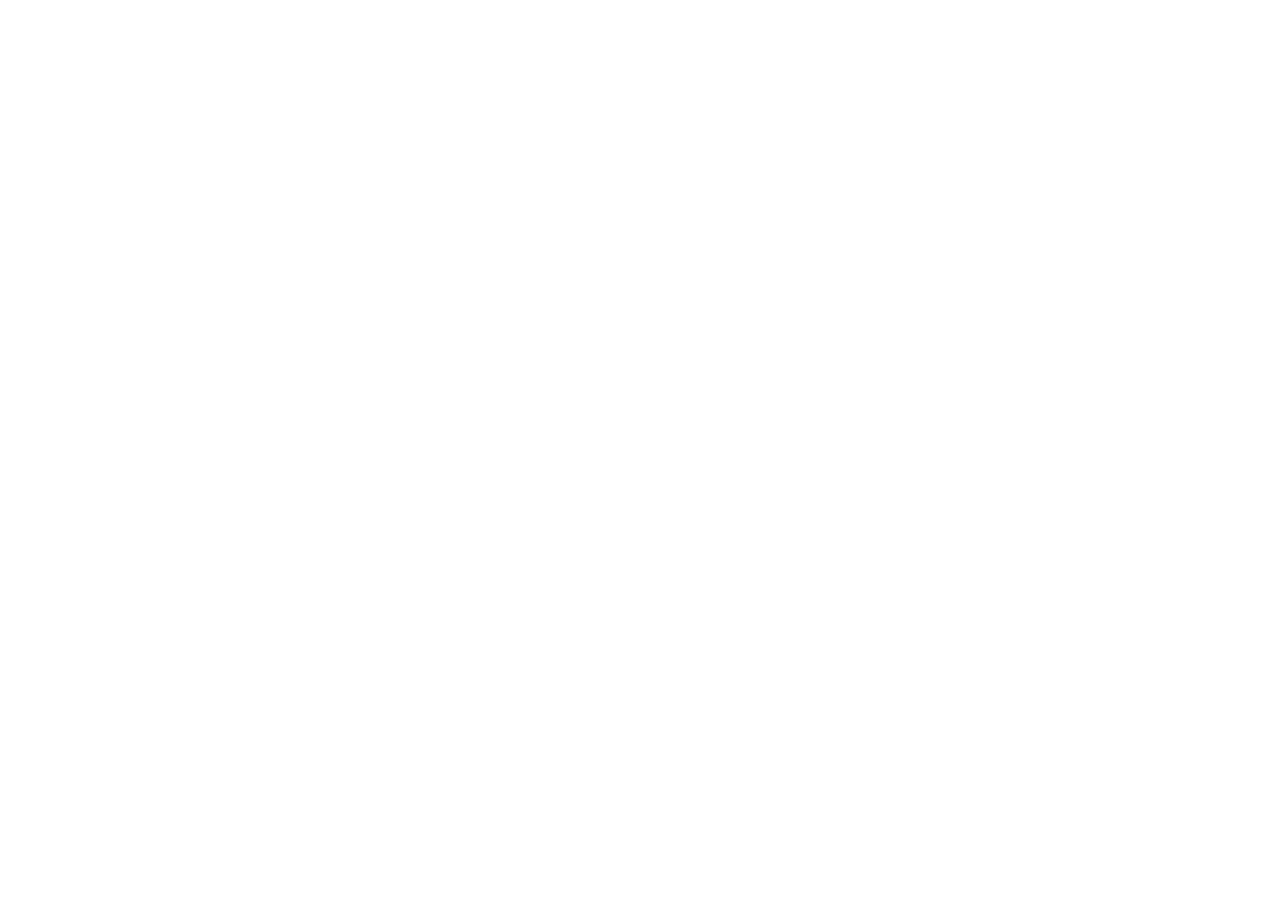
==== index.html @ 871f180e "First commit" ====
<!DOCTYPE html>
<html lang="en">
<head>
    <meta charset="UTF-8">
    <meta name="viewport" content="width=device-width, initial-scale=1.0">
    <meta http-equiv="X-UA-Compatible" content="ie=edge">
    <title>Document</title>
</head>
<body>
    
</body>
</html>
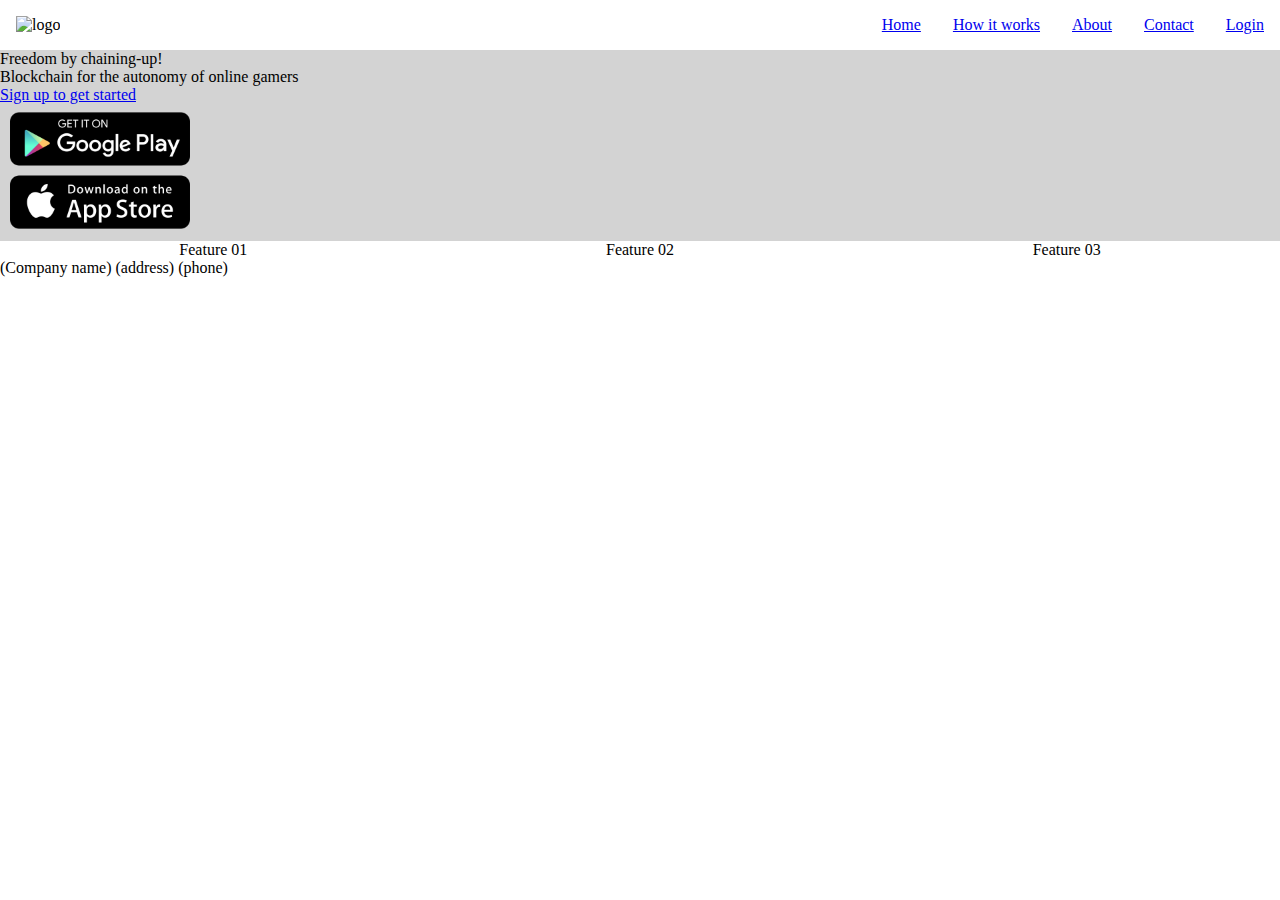
==== commit 5fc06694: "New pages" ====
--- a/index.html
+++ b/index.html
@@ -4,9 +4,53 @@
     <meta charset="UTF-8">
     <meta name="viewport" content="width=device-width, initial-scale=1.0">
     <meta http-equiv="X-UA-Compatible" content="ie=edge">
+    <link rel="stylesheet" href="css/general.css">
+    <link rel="stylesheet" href="css/index.css">
     <title>Document</title>
 </head>
 <body>
-    
+    <header></header>
+    <nav id="nav-bar" class="nav-bar">
+        <ul>
+            <li class="nav-logo"><img src="#" alt="logo"></li>
+            <li><a href="index.html">Home</a></li>
+            <li><a href="howItWorks.html">How it works</a></li>
+            <li><a href="about.html">About</a></li>
+            <li><a href="contact.html">Contact</a></li>
+            <li><a href="login.html">Login</a></li>
+        </ul>
+    </nav>
+    <main>
+        <section id="main-description" class="section-odd">
+            <p>Freedom by chaining-up!</p>
+            <p>Blockchain for the autonomy of online gamers</p>
+            <div><a href="login.html">Sign up to get started</a></div>
+            <div class="badges">
+                <img src="img/apple-app-store-travel-awards-globestamp-7.png" alt="">
+            </div>
+        </section>
+        <section id="top-features" class="top-features">
+            <div>Feature 01</div>
+            <div>Feature 02</div>
+            <div>Feature 03</div>
+        </section>
+        <section id="permission" class="section-odd">
+            
+        </section>
+        <section id="consensus">
+            
+        </section>
+        <section id="hyperledger" class="section-odd">
+            
+        </section>
+    </main>
+    <footer id="footer">
+        <div class="footer-container">
+
+        </div>
+        <div class="company-info">
+            <p>(Company name) (address) (phone)</p>     
+        </div>
+    </footer>
 </body>
 </html>--- a/css/general.css
+++ b/css/general.css
@@ -0,0 +1,22 @@
+* {
+    margin: 0;
+    padding: 0;
+}
+
+.nav-bar {
+    position: static;
+}
+
+.nav-bar > ul {
+    display: flex;
+    flex-direction: row;
+    list-style-type: none;
+}
+
+.nav-bar > ul > li {
+    margin: 1em;
+}
+
+.nav-logo {
+    flex: 1;
+}--- a/css/index.css
+++ b/css/index.css
@@ -0,0 +1,16 @@
+.badges > img {
+    width: 200px;
+}
+
+.section-odd {
+    background-color: lightgray;
+}
+
+.top-features {
+    display: flex;
+    text-align: center;
+}
+
+.top-features > div {
+    flex-grow: 1;
+}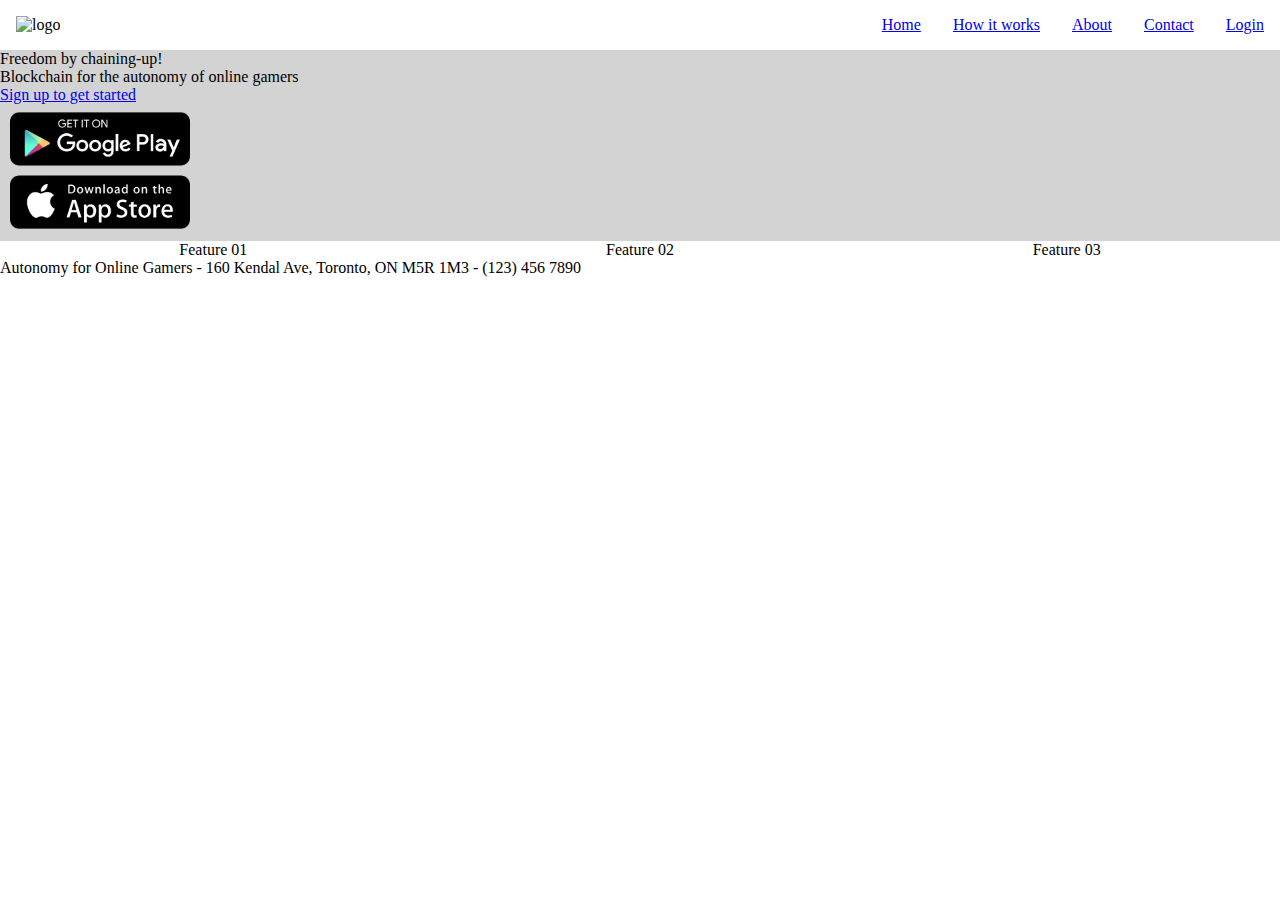
==== commit db410c24: "Update login and signup" ====
--- a/index.html
+++ b/index.html
@@ -13,18 +13,18 @@
     <nav id="nav-bar" class="nav-bar">
         <ul>
             <li class="nav-logo"><img src="#" alt="logo"></li>
-            <li><a href="index.html">Home</a></li>
-            <li><a href="howItWorks.html">How it works</a></li>
-            <li><a href="about.html">About</a></li>
-            <li><a href="contact.html">Contact</a></li>
-            <li><a href="login.html">Login</a></li>
+            <li class="nav-link"><a href="index.html">Home</a></li>
+            <li class="nav-link"><a href="howItWorks.html">How it works</a></li>
+            <li class="nav-link"><a href="about.html">About</a></li>
+            <li class="nav-link"><a href="contact.html">Contact</a></li>
+            <li class="nav-link"><a href="login.html">Login</a></li>
         </ul>
     </nav>
     <main>
         <section id="main-description" class="section-odd">
             <p>Freedom by chaining-up!</p>
             <p>Blockchain for the autonomy of online gamers</p>
-            <div><a href="login.html">Sign up to get started</a></div>
+            <div><a href="signup.html">Sign up to get started</a></div>
             <div class="badges">
                 <img src="img/apple-app-store-travel-awards-globestamp-7.png" alt="">
             </div>
@@ -34,22 +34,10 @@
             <div>Feature 02</div>
             <div>Feature 03</div>
         </section>
-        <section id="permission" class="section-odd">
-            
-        </section>
-        <section id="consensus">
-            
-        </section>
-        <section id="hyperledger" class="section-odd">
-            
-        </section>
     </main>
     <footer id="footer">
-        <div class="footer-container">
-
-        </div>
         <div class="company-info">
-            <p>(Company name) (address) (phone)</p>     
+            <p>Autonomy for Online Gamers - 160 Kendal Ave, Toronto, ON M5R 1M3 - (123) 456 7890</p>     
         </div>
     </footer>
 </body>
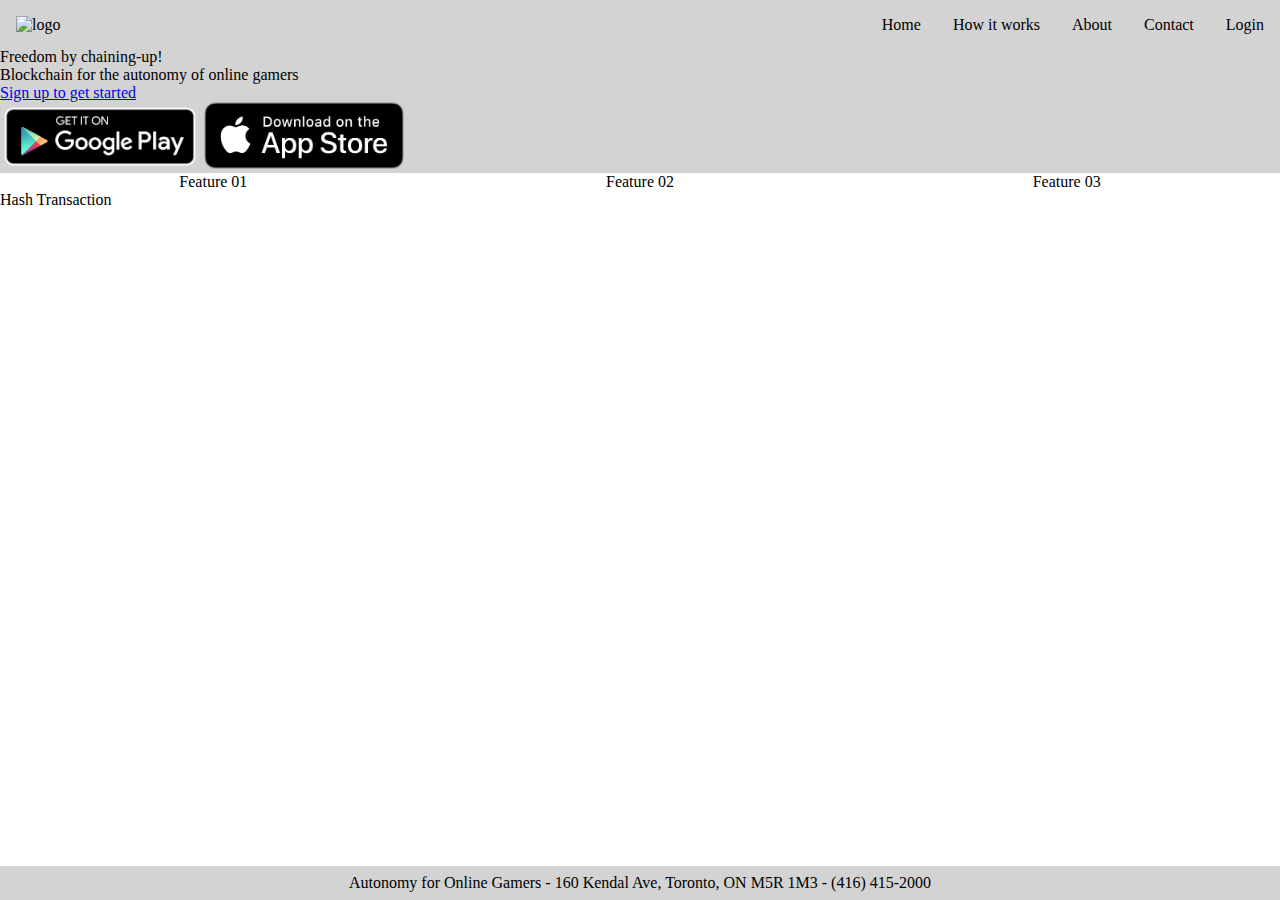
==== commit e8a5a1a2: "Update Hash Function" ====
--- a/index.html
+++ b/index.html
@@ -4,29 +4,31 @@
     <meta charset="UTF-8">
     <meta name="viewport" content="width=device-width, initial-scale=1.0">
     <meta http-equiv="X-UA-Compatible" content="ie=edge">
+    <link rel="stylesheet" href="https://cdnjs.cloudflare.com/ajax/libs/font-awesome/4.7.0/css/font-awesome.min.css">
     <link rel="stylesheet" href="css/general.css">
     <link rel="stylesheet" href="css/index.css">
     <title>Document</title>
 </head>
 <body>
-    <header></header>
-    <nav id="nav-bar" class="nav-bar">
-        <ul>
-            <li class="nav-logo"><img src="#" alt="logo"></li>
-            <li class="nav-link"><a href="index.html">Home</a></li>
-            <li class="nav-link"><a href="howItWorks.html">How it works</a></li>
-            <li class="nav-link"><a href="about.html">About</a></li>
-            <li class="nav-link"><a href="contact.html">Contact</a></li>
-            <li class="nav-link"><a href="login.html">Login</a></li>
-        </ul>
-    </nav>
+    <header>
+        <nav id="nav-bar" class="nav-bar">
+            <img src="#" alt="logo" class="nav-logo">
+            <a class="nav-link" href="index.html">Home</a>
+            <a class="nav-link" href="howItWorks.html">How it works</a>
+            <a class="nav-link" href="about.html">About</a>
+            <a class="nav-link" href="contact.html">Contact</a>
+            <a class="nav-link" href="login.html">Login</a>
+            <i id="burger-icon" class="fa fa-bars"></i>
+        </nav>
+    </header>
     <main>
         <section id="main-description" class="section-odd">
             <p>Freedom by chaining-up!</p>
             <p>Blockchain for the autonomy of online gamers</p>
             <div><a href="signup.html">Sign up to get started</a></div>
             <div class="badges">
-                <img src="img/apple-app-store-travel-awards-globestamp-7.png" alt="">
+                <img src="img/google-play-badge.png" alt="google-badge">
+                <img src="img/app-store-badge.png" alt="apple-badge">
             </div>
         </section>
         <section id="top-features" class="top-features">
@@ -34,11 +36,17 @@
             <div>Feature 02</div>
             <div>Feature 03</div>
         </section>
+        <section id="hash" class="hash">
+            <p>Hash Transaction</p>
+            <br>
+            <script src="js/hash.js"></script>
+        </section>
     </main>
     <footer id="footer">
         <div class="company-info">
-            <p>Autonomy for Online Gamers - 160 Kendal Ave, Toronto, ON M5R 1M3 - (123) 456 7890</p>     
+            <p>Autonomy for Online Gamers - 160 Kendal Ave, Toronto, ON M5R 1M3 - (416) 415-2000</p>     
         </div>
     </footer>
+    <script src="js/general.js"></script>
 </body>
-</html>+</html>
--- a/css/general.css
+++ b/css/general.css
@@ -3,20 +3,94 @@
     padding: 0;
 }
 
+/* Navigation bar */
+
 .nav-bar {
-    position: static;
-}
+    position: fixed;
+    width: 100%;
+    background-color: lightgray;
 
-.nav-bar > ul {
     display: flex;
     flex-direction: row;
     list-style-type: none;
 }
 
-.nav-bar > ul > li {
-    margin: 1em;
+.nav-bar > * {
+    padding: 1em;
+    text-decoration: none;
+}
+
+.nav-bar a, a:visited, a:hover, a:active {
+    color: inherit;
+}
+
+.nav-link:hover, #burger-icon:hover {
+    background-color: gray;
+    color: white;
 }
 
 .nav-logo {
     flex: 1;
+}
+
+#burger-icon {
+    display: none;
+}
+
+/* Media query for dropdown menu */
+
+@media screen and (max-width: 650px) {
+    .nav-bar a {
+        display: none;
+    }
+
+    #burger-icon {
+        display: block;
+        position: absolute;
+        right: 0;
+        top: 0;
+    }
+
+    #burger-icon:hover {
+        cursor: pointer;
+    }
+
+    .nav-bar-dropdown {
+        flex-direction: column;
+        z-index: 1000;
+    }
+
+    .nav-bar-dropdown a {
+        display: block;
+        text-align: right;
+    }
+}
+
+/* Main */
+
+main {
+    padding-top: 3em;
+}
+
+/* Footer */
+
+footer {
+    display: block;
+    position: fixed;
+    padding: 0.5em;
+    
+    bottom: 0px;
+    left: 0px;
+    right: 0px;
+    margin-bottom: 0px;
+    background-color: lightgray;
+}
+
+.company-info {
+    display: flex;
+    text-align: center;
+}
+
+.company-info > p {
+    flex-grow: 1;
 }